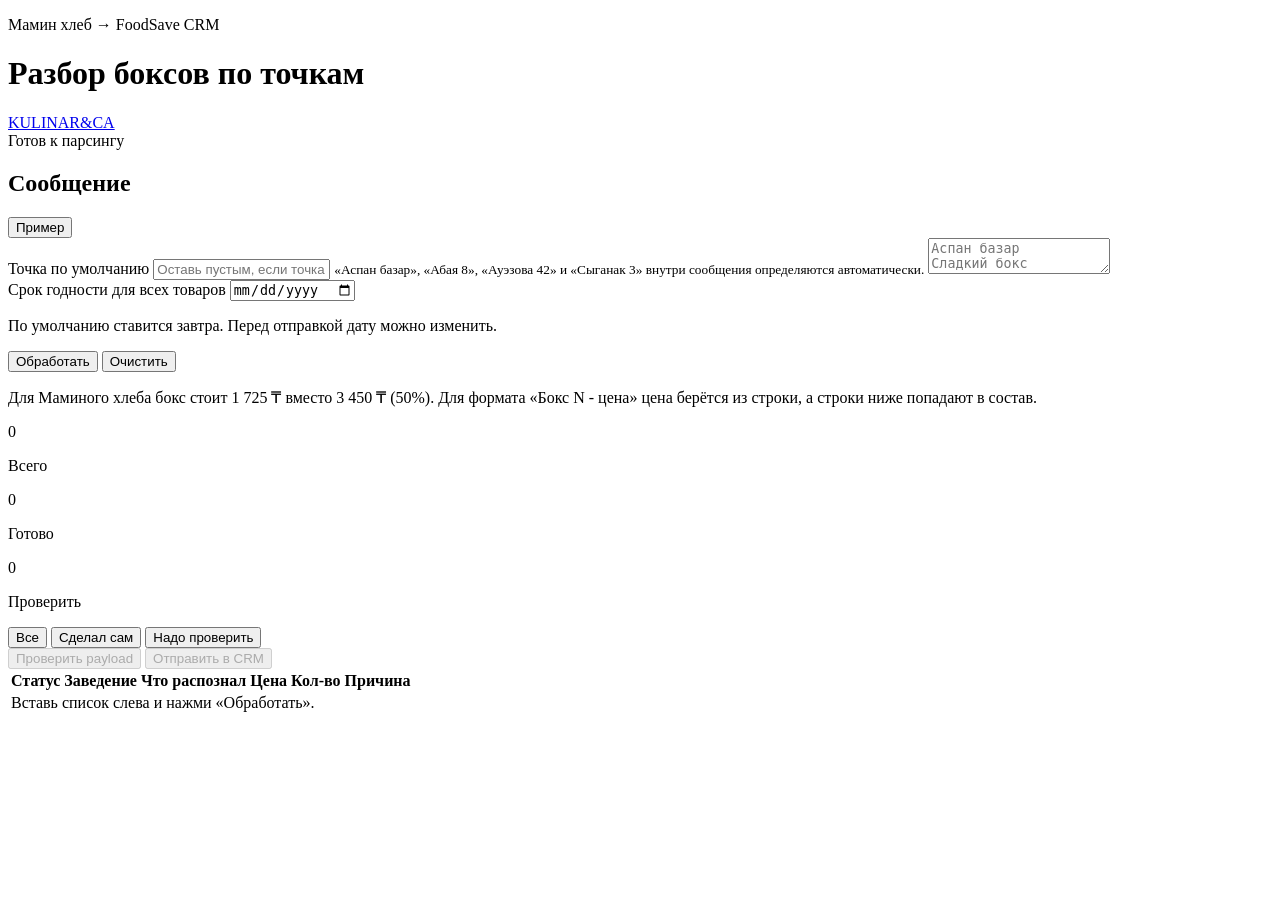
==== web/mamin_hleb.html @ e87b0c54 "add Mamin hleb" ====
<!doctype html>
<html lang="ru">
  <head>
    <meta charset="utf-8" />
    <meta name="viewport" content="width=device-width, initial-scale=1" />
    <title>Мамин хлеб — FoodSave CRM</title>
    <link rel="stylesheet" href="/style.css" />
  </head>
  <body>
    <main class="shell">
      <header class="topbar">
        <div>
          <p class="eyebrow">Мамин хлеб → FoodSave CRM</p>
          <h1>Разбор боксов по точкам</h1>
        </div>
        <div class="topbar-actions">
          <a class="mode-link" href="/">KULINAR&amp;CA</a>
          <div class="status-pill" id="status">Готов к парсингу</div>
        </div>
      </header>

      <section class="workspace">
        <section class="input-panel">
          <div class="panel-head">
            <h2>Сообщение</h2>
            <button class="ghost" id="sampleBtn" type="button">Пример</button>
          </div>
          <label class="store-name-field" for="storeNameInput">
            <span>Точка по умолчанию</span>
            <input id="storeNameInput" type="text" value="" placeholder="Оставь пустым, если точка есть в сообщении" autocomplete="organization" />
            <small>«Аспан базар», «Абая 8», «Ауэзова 42» и «Сыганак 3» внутри сообщения определяются автоматически.</small>
          </label>
          <textarea id="messageInput" spellcheck="false" placeholder="Аспан базар
Сладкий бокс
Мини творожник 2
Мини шарлотка 2"></textarea>
          <div class="date-field">
            <label for="expiryDateInput">Срок годности для всех товаров</label>
            <input id="expiryDateInput" type="date" />
            <p>По умолчанию ставится завтра. Перед отправкой дату можно изменить.</p>
          </div>
          <div class="actions">
            <button id="parseBtn" type="button">Обработать</button>
            <button class="secondary" id="clearBtn" type="button">Очистить</button>
          </div>
          <p class="note">Для Маминого хлеба бокс стоит 1 725 ₸ вместо 3 450 ₸ (50%). Для формата «Бокс N - цена» цена берётся из строки, а строки ниже попадают в состав.</p>
        </section>

        <section class="review-panel">
          <div class="metrics">
            <div><span id="totalCount">0</span><p>Всего</p></div>
            <div><span id="okCount">0</span><p>Готово</p></div>
            <div><span id="reviewCount">0</span><p>Проверить</p></div>
          </div>
          <div class="tabs" role="tablist">
            <button class="tab active" data-filter="all" type="button">Все</button>
            <button class="tab" data-filter="ok" type="button">Сделал сам</button>
            <button class="tab" data-filter="review" type="button">Надо проверить</button>
          </div>
          <div class="crm-actions">
            <button class="secondary" id="dryRunBtn" type="button" disabled>Проверить payload</button>
            <button id="sendCrmBtn" type="button" disabled>Отправить в CRM</button>
          </div>
          <div class="upload-report" id="uploadReport" hidden></div>
          <div class="table-wrap">
            <table>
              <thead><tr><th>Статус</th><th>Заведение</th><th>Что распознал</th><th>Цена</th><th>Кол-во</th><th>Причина</th></tr></thead>
              <tbody id="itemsBody"><tr class="empty"><td colspan="6">Вставь список слева и нажми «Обработать».</td></tr></tbody>
            </table>
          </div>
        </section>
      </section>
    </main>

    <dialog class="editor" id="itemEditor">
      <form id="editorForm">
        <div class="editor-head">
          <div><p class="eyebrow">Правка карточки</p><h2 id="editorTitle">Товар</h2></div>
          <button class="ghost icon-button" id="editorCloseBtn" type="button" aria-label="Закрыть">×</button>
        </div>
        <div class="editor-grid">
          <label>Название товара<input id="editName" type="text" required /></label>
          <label>Заведение<input id="editStore" type="text" /></label>
          <label>Категория<input id="editCategory" type="text" /></label>
          <label>Статус<select id="editStatus"><option value="AVAILABLE">В наличии</option><option value="OUT_OF_STOCK">Нет в наличии</option><option value="DISCONTINUED">Снят с производства</option><option value="PENDING">В ожидании</option></select></label>
          <label>Цена со скидкой<input id="editPrice" type="number" min="0" step="1" /></label>
          <label>Оригинальная цена<input id="editOriginalPrice" type="number" min="0" step="1" /></label>
          <label>Скидка %<input id="editDiscount" type="number" min="0" max="100" step="1" /></label>
          <label>Количество<input id="editQuantity" type="number" min="1" step="1" required /></label>
        </div>
        <label class="editor-wide">Фото<input id="editImages" type="text" placeholder="https://..." /></label>
        <div class="photo-picker"><div class="photo-picker-head"><span>Другие фото</span><span id="imageCount">0</span></div><input id="editImageSearch" type="search" placeholder="Найти фото" /><div class="selected-images" id="selectedImages"></div><div class="photo-grid" id="imageGrid"></div></div>
        <label class="editor-wide">Описание<textarea id="editDescription" rows="4"></textarea></label>
        <label class="check-row"><input id="editReady" type="checkbox" /> Готово к отправке в CRM</label>
        <div class="editor-reasons" id="editorReasons"></div>
        <div class="editor-actions"><button class="secondary" id="editorSaveBtn" type="button">Сохранить</button><button id="editorConfirmBtn" type="button">Сохранить и подтвердить</button></div>
      </form>
    </dialog>
    <script>
      window.__APP_CONFIG__ = {
        apiPrefix: "/api/mamin-hleb",
        defaultStoreName: "",
        sample: "Аспан базар\nСладкий бокс\nМини творожник 2\nМини шарлотка 2\nМаковик 3\nМини сметанник 1\n\nСладкий бокс 2\nМини сметанник 3\nВатрушка с творогом 2\nЛакомка арахис 1\nМаковик 1\nЛакомка банан 1\nБагет с изюмом 1\n\nСытный бокс 1\nПирог курица картошка 1\nАшлама 1\nСосиски в тесте 1\n\nСытный бокс 2\nХот дог 2\nСамса с мясом 2\nСосиски в тесте 3\n\nСытный бокс 3\nБутерброд 2\nАшлама 1\nСамса с курицей 2\nПирожок яйцо лук 1\nПирог с картошкой 1\n\nСытный бокс 4\nХачапури 3\nБагет провансаль с ветчиной 2\nПирожок с картошкой 3\n\nСытный бокс 5\nЭлеш 1\nХачапури с сыром 3\nСосиски в тесте 2\nБагет провансаль с ветчиной 1"
      };
    </script>
    <script src="/app.js"></script>
  </body>
</html>
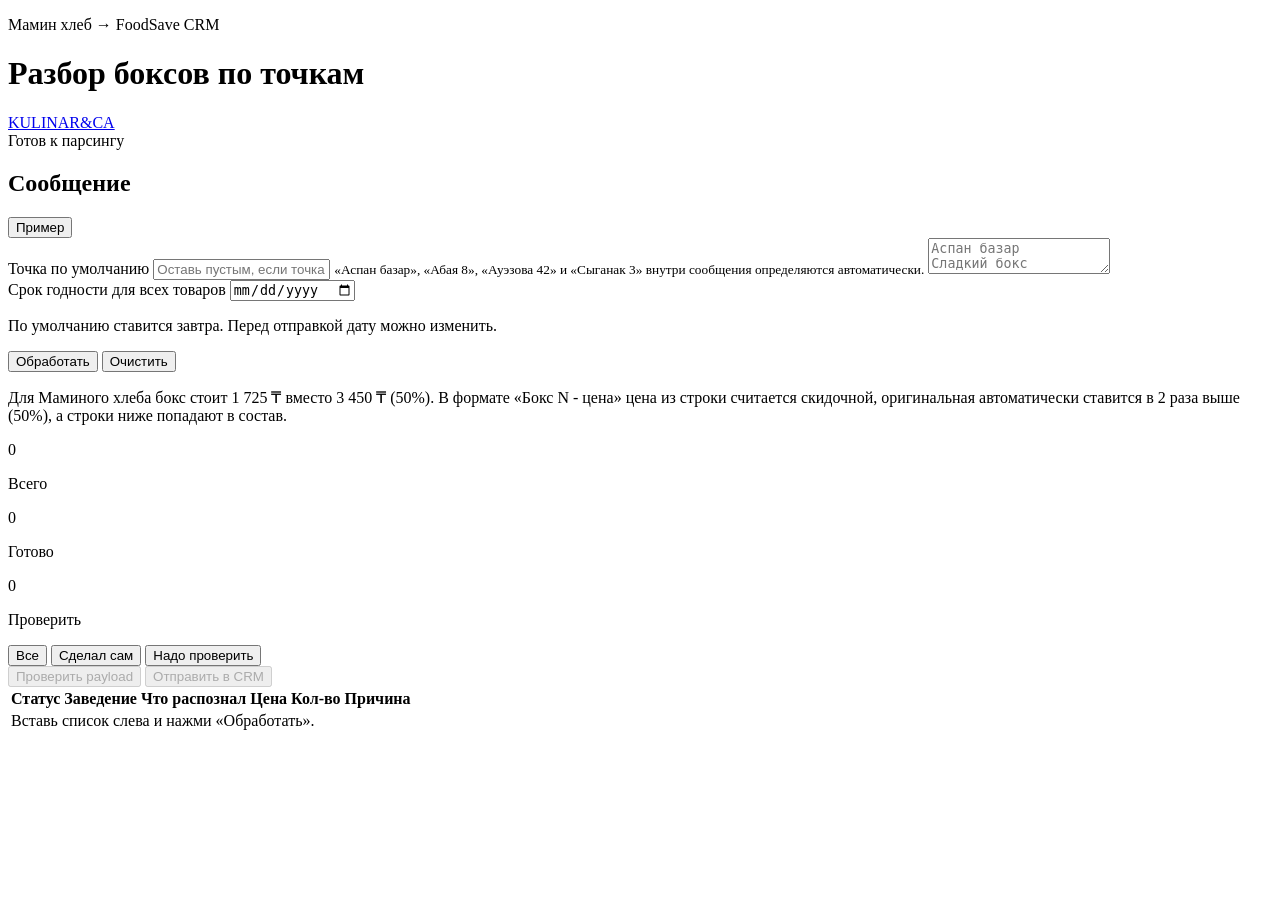
==== commit 30417ced: "update royalty" ====
--- a/web/mamin_hleb.html
+++ b/web/mamin_hleb.html
@@ -43,7 +43,7 @@
             <button id="parseBtn" type="button">Обработать</button>
             <button class="secondary" id="clearBtn" type="button">Очистить</button>
           </div>
-          <p class="note">Для Маминого хлеба бокс стоит 1 725 ₸ вместо 3 450 ₸ (50%). Для формата «Бокс N - цена» цена берётся из строки, а строки ниже попадают в состав.</p>
+          <p class="note">Для Маминого хлеба бокс стоит 1 725 ₸ вместо 3 450 ₸ (50%). В формате «Бокс N - цена» цена из строки считается скидочной, оригинальная автоматически ставится в 2 раза выше (50%), а строки ниже попадают в состав.</p>
         </section>
 
         <section class="review-panel">
